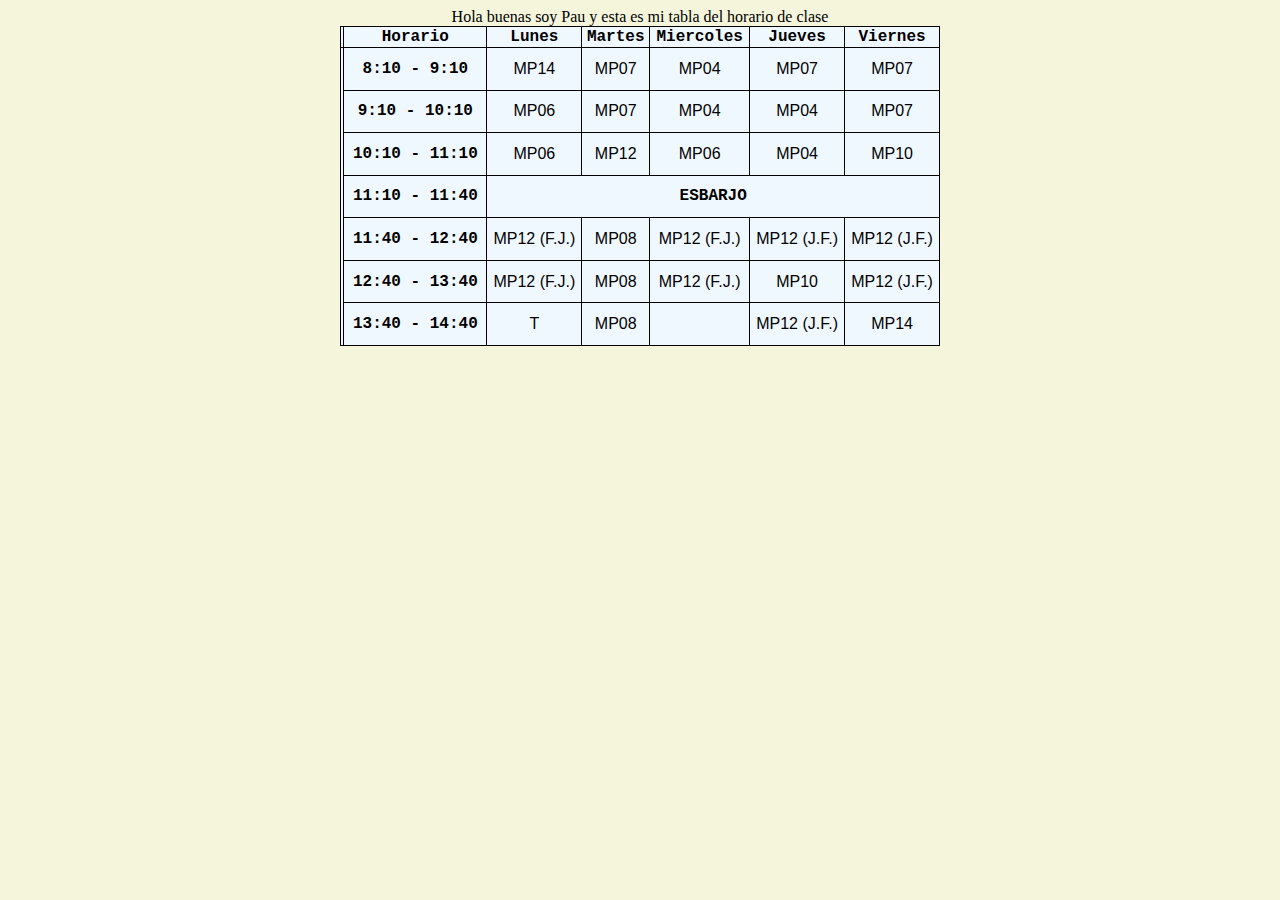
==== index.html @ c323fc81 "Add files via upload" ====
<!DOCTYPE html>
<html>
    <head>
        <link href="style.css" rel="stylesheet" />
        <title>Tablas</title>
        
    </head>
    <body>
        <table class="tablita">
         <div><caption>Hola buenas soy Pau y esta es mi tabla del horario de clase</caption>
         </div>   
            <thead>
                <tr>
                    <th colspan="10"></th>
                    <th scope="col">
                        Horario
                    </th>
                    <th scope="col">
                        Lunes
                    </th>
                    <th scope="col">
                        Martes
                    </th>
                    <th scope="col">
                        Miercoles
                    </th>
                    <th scope="col">
                        Jueves
                    </th>
                    <th scope="col">
                        Viernes
                    </th>
                </tr>
           </thead>
           <tbody>
            <tr>
                <td colspan="10" rowspan="10"></td>
                <th scope="row">
                    8:10 - 9:10
                </th>
                <td>MP14</td>
                <td>MP07</td>
                <td>MP04</td>
                <td>MP07</td>
                <td>MP07</td>
            </tr>
            <tr>
                <th scope="row">
                    9:10 - 10:10
                </th>
                <td>MP06</td>
                <td>MP07</td>
                <td>MP04</td>
                <td>MP04</td>
                <td>MP07</td>
            </tr>
            <tr>
                <th scope="row">
                    10:10 - 11:10
                </th>
                <td>MP06</td>
                <td>MP12</td>
                <td>MP06</td>
                <td>MP04</td>
                <td>MP10</td>
                <tr>
                    <th scope="row">
                        11:10 - 11:40
                    </th>
                    <th class="Esbarjo" colspan="10">
                        ESBARJO
                    </th>
            </tr>
            <tr>
                <th scope="row">
                    11:40 - 12:40
                </th>
                <td>MP12 (F.J.)</td>
                <td>MP08</td>
                <td>MP12 (F.J.)</td>
                <td>MP12 (J.F.)</td>
                <td>MP12 (J.F.)</td>
            </tr>
            <tr>
                <th scope="row">
                    12:40 - 13:40
                </th>
                <td>MP12 (F.J.)</td>
                <td>MP08</td>
                <td>MP12 (F.J.)</td>
                <td>MP10</td>
                <td>MP12 (J.F.)</td>
            </tr>
            <tr>
                <th scope="row">
                    13:40 - 14:40
                </th>
                <td>T</td>
                <td>MP08</td>
                <td></td>
                <td>MP12 (J.F.)</td>
                <td>MP14</td>
            </tr>
           </tbody>
        </table>
    </body>

</html>
---- style.css ----
body {
    background-color: beige;
}
.tablita {
    border-collapse: collapse;
    background-color: aliceblue;

}

table {
    margin: auto;
    width: 75ch;
    height: 40ch;
}

.tablita td, th {
    border: 1px solid black;
    text-align: center;
}

th {
    font-family: 'Courier New', Courier, monospace;
}

td {
    font-family: 'Trebuchet MS', 'Lucida Sans Unicode', 'Lucida Grande', 'Lucida Sans', Arial, sans-serif;
}
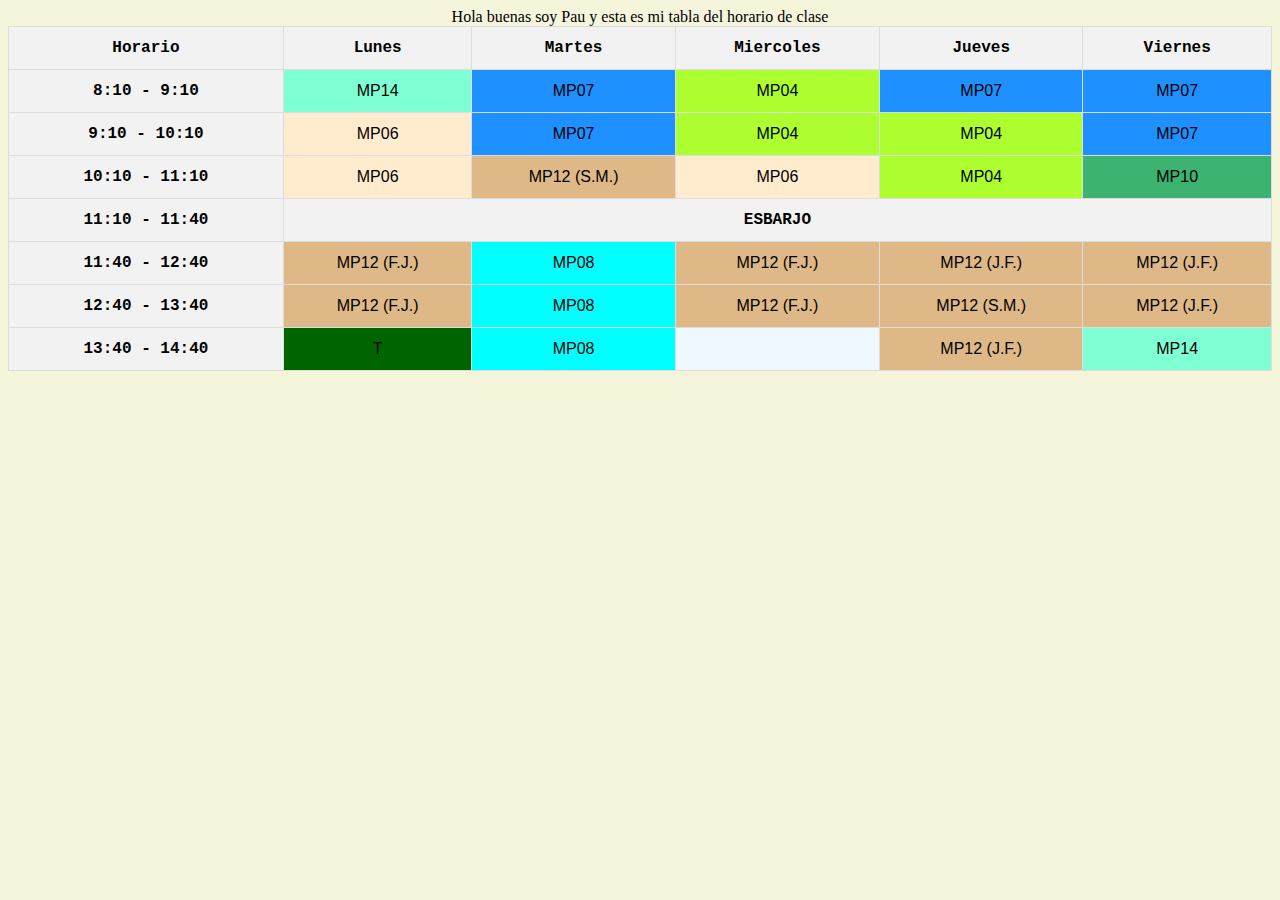
==== commit bd7c2693: "Add files via upload" ====
--- a/index.html
+++ b/index.html
@@ -11,8 +11,7 @@
          </div>   
             <thead>
                 <tr>
-                    <th colspan="10"></th>
-                    <th scope="col">
+                    <th colspan="" scope="col">
                         Horario
                     </th>
                     <th scope="col">
@@ -34,40 +33,39 @@
            </thead>
            <tbody>
             <tr>
-                <td colspan="10" rowspan="10"></td>
-                <th scope="row">
+                <th colspan="" rowspan="" scope="row">
                     8:10 - 9:10
                 </th>
-                <td>MP14</td>
-                <td>MP07</td>
-                <td>MP04</td>
-                <td>MP07</td>
-                <td>MP07</td>
+                <td class="MP14">MP14</td>
+                <td class="MP07">MP07</td>
+                <td class="MP04">MP04</td>
+                <td class="MP07">MP07</td>
+                <td class="MP07">MP07</td>
             </tr>
             <tr>
                 <th scope="row">
                     9:10 - 10:10
                 </th>
-                <td>MP06</td>
-                <td>MP07</td>
-                <td>MP04</td>
-                <td>MP04</td>
-                <td>MP07</td>
+                <td class="MP06">MP06</td>
+                <td class="MP07">MP07</td>
+                <td class="MP04">MP04</td>
+                <td class="MP04">MP04</td>
+                <td class="MP07">MP07</td>
             </tr>
             <tr>
                 <th scope="row">
                     10:10 - 11:10
                 </th>
-                <td>MP06</td>
-                <td>MP12</td>
-                <td>MP06</td>
-                <td>MP04</td>
-                <td>MP10</td>
+                <td class="MP06">MP06</td>
+                <td class="MP12">MP12 (S.M.)</td>
+                <td class="MP06">MP06</td>
+                <td class="MP04">MP04</td>
+                <td class="MP10">MP10</td>
                 <tr>
                     <th scope="row">
                         11:10 - 11:40
                     </th>
-                    <th class="Esbarjo" colspan="10">
+                    <th class="Esbarjo" colspan="5">
                         ESBARJO
                     </th>
             </tr>
@@ -75,31 +73,31 @@
                 <th scope="row">
                     11:40 - 12:40
                 </th>
-                <td>MP12 (F.J.)</td>
-                <td>MP08</td>
-                <td>MP12 (F.J.)</td>
-                <td>MP12 (J.F.)</td>
-                <td>MP12 (J.F.)</td>
+                <td class="MP12">MP12 (F.J.)</td>
+                <td class="MP08">MP08</td>
+                <td class="MP12">MP12 (F.J.)</td>
+                <td class="MP12">MP12 (J.F.)</td>
+                <td class="MP12">MP12 (J.F.)</td>
             </tr>
             <tr>
                 <th scope="row">
                     12:40 - 13:40
                 </th>
-                <td>MP12 (F.J.)</td>
-                <td>MP08</td>
-                <td>MP12 (F.J.)</td>
-                <td>MP10</td>
-                <td>MP12 (J.F.)</td>
+                <td class="MP12">MP12 (F.J.)</td>
+                <td class="MP08">MP08</td>
+                <td class="MP12">MP12 (F.J.)</td>
+                <td class="MP12">MP12 (S.M.)</td>
+                <td class="MP12">MP12 (J.F.)</td>
             </tr>
             <tr>
                 <th scope="row">
                     13:40 - 14:40
                 </th>
-                <td>T</td>
-                <td>MP08</td>
-                <td></td>
-                <td>MP12 (J.F.)</td>
-                <td>MP14</td>
+                <td class="T">T</td>
+                <td class="MP08">MP08</td>
+                <td class="NADA"></td>
+                <td class="MP12">MP12 (J.F.)</td>
+                <td class="MP14">MP14</td>
             </tr>
            </tbody>
         </table>
--- a/style.css
+++ b/style.css
@@ -13,15 +13,57 @@
     height: 40ch;
 }
 
-.tablita td, th {
-    border: 1px solid black;
+table {
+    
+    width: 100%;
+    border-collapse: collapse;
+    margin-bottom: 20px;
+  }
+
+  th {
     text-align: center;
-}
+    font-family: 'Courier New', Courier, monospace;
+    background-color: #f2f2f2;
+    padding: 12px;
+    font-weight: bold;
+    border: 1px solid #ddd;
+  }
 
-th {
-    font-family: 'Courier New', Courier, monospace;
-}
+  td {
+    text-align: center;
+    font-family: 'Trebuchet MS', 'Lucida Sans Unicode', 'Lucida Grande', 'Lucida Sans', Arial, sans-serif;
+    padding: 10px;
+    border: 1px solid #ddd;
+  }
 
-td {
-    font-family: 'Trebuchet MS', 'Lucida Sans Unicode', 'Lucida Grande', 'Lucida Sans', Arial, sans-serif;
-}+  .MP14 {
+    background-color: aquamarine;
+  }
+
+  .MP06 {
+    background-color: blanchedalmond;
+  }
+
+  .MP12 {
+    background-color: burlywood;
+  }
+
+  .T {
+    background-color: darkgreen;
+  }
+
+  .MP07 {
+    background-color: dodgerblue;
+  }
+
+  .MP08 {
+    background-color: cyan;
+  }
+
+  .MP04 {
+    background-color: greenyellow;
+  }
+
+  .MP10 {
+    background-color: mediumseagreen;
+  }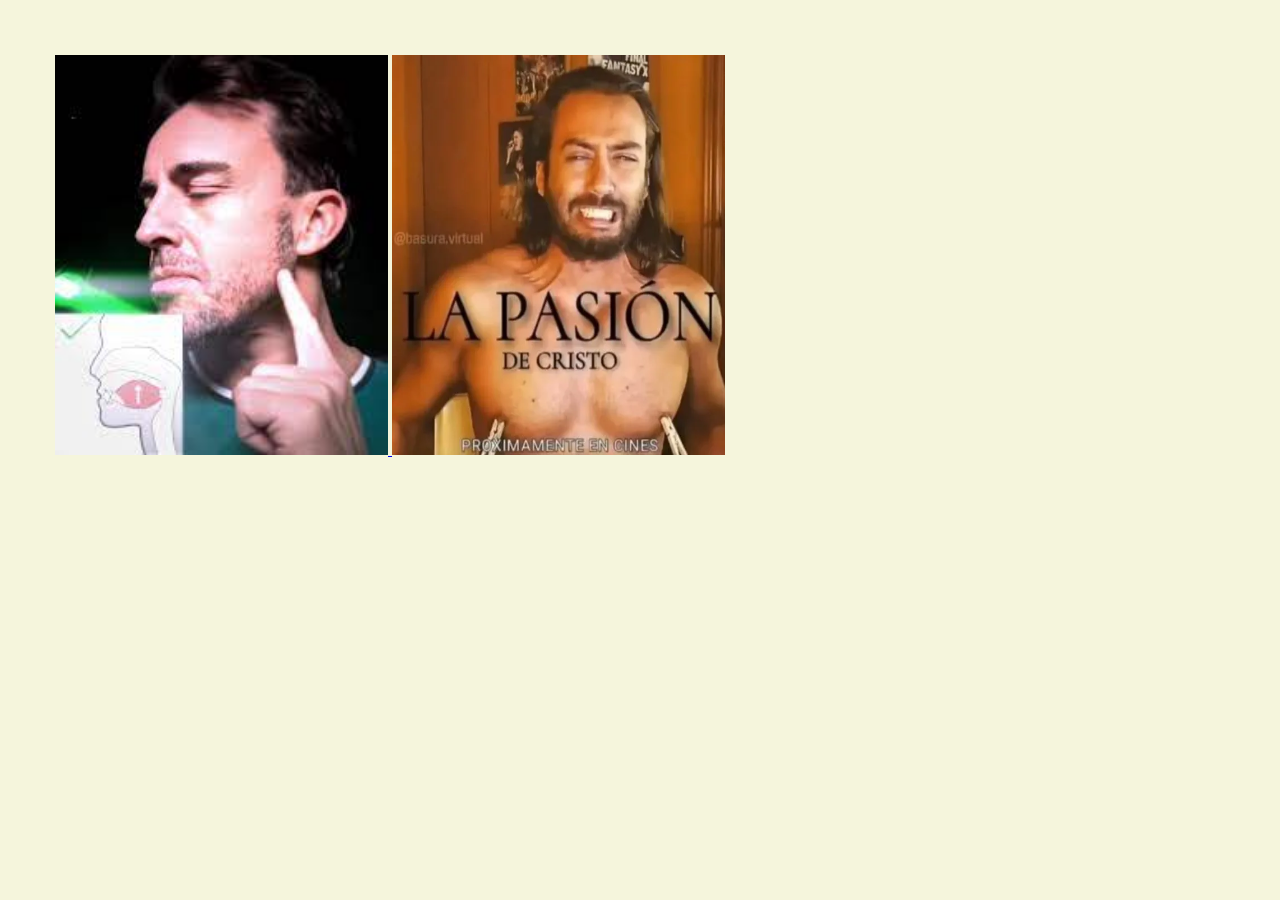
==== commit 7a557496: "Add files via upload" ====
--- a/index.html
+++ b/index.html
@@ -1,106 +1,19 @@
 <!DOCTYPE html>
-<html>
-    <head>
+<html lang="es-ES"> 
+    <head><link rel="icon" href="Adri.png" type="image/x-icon" />
+        
+        <meta name="author" content="Pau">
+        <meta charset="utf-8" />
         <link href="style.css" rel="stylesheet" />
-        <title>Tablas</title>
+        <title>Hola buenas</title>
         
     </head>
     <body>
-        <table class="tablita">
-         <div><caption>Hola buenas soy Pau y esta es mi tabla del horario de clase</caption>
-         </div>   
-            <thead>
-                <tr>
-                    <th colspan="" scope="col">
-                        Horario
-                    </th>
-                    <th scope="col">
-                        Lunes
-                    </th>
-                    <th scope="col">
-                        Martes
-                    </th>
-                    <th scope="col">
-                        Miercoles
-                    </th>
-                    <th scope="col">
-                        Jueves
-                    </th>
-                    <th scope="col">
-                        Viernes
-                    </th>
-                </tr>
-           </thead>
-           <tbody>
-            <tr>
-                <th colspan="" rowspan="" scope="row">
-                    8:10 - 9:10
-                </th>
-                <td class="MP14">MP14</td>
-                <td class="MP07">MP07</td>
-                <td class="MP04">MP04</td>
-                <td class="MP07">MP07</td>
-                <td class="MP07">MP07</td>
-            </tr>
-            <tr>
-                <th scope="row">
-                    9:10 - 10:10
-                </th>
-                <td class="MP06">MP06</td>
-                <td class="MP07">MP07</td>
-                <td class="MP04">MP04</td>
-                <td class="MP04">MP04</td>
-                <td class="MP07">MP07</td>
-            </tr>
-            <tr>
-                <th scope="row">
-                    10:10 - 11:10
-                </th>
-                <td class="MP06">MP06</td>
-                <td class="MP12">MP12 (S.M.)</td>
-                <td class="MP06">MP06</td>
-                <td class="MP04">MP04</td>
-                <td class="MP10">MP10</td>
-                <tr>
-                    <th scope="row">
-                        11:10 - 11:40
-                    </th>
-                    <th class="Esbarjo" colspan="5">
-                        ESBARJO
-                    </th>
-            </tr>
-            <tr>
-                <th scope="row">
-                    11:40 - 12:40
-                </th>
-                <td class="MP12">MP12 (F.J.)</td>
-                <td class="MP08">MP08</td>
-                <td class="MP12">MP12 (F.J.)</td>
-                <td class="MP12">MP12 (J.F.)</td>
-                <td class="MP12">MP12 (J.F.)</td>
-            </tr>
-            <tr>
-                <th scope="row">
-                    12:40 - 13:40
-                </th>
-                <td class="MP12">MP12 (F.J.)</td>
-                <td class="MP08">MP08</td>
-                <td class="MP12">MP12 (F.J.)</td>
-                <td class="MP12">MP12 (S.M.)</td>
-                <td class="MP12">MP12 (J.F.)</td>
-            </tr>
-            <tr>
-                <th scope="row">
-                    13:40 - 14:40
-                </th>
-                <td class="T">T</td>
-                <td class="MP08">MP08</td>
-                <td class="NADA"></td>
-                <td class="MP12">MP12 (J.F.)</td>
-                <td class="MP14">MP14</td>
-            </tr>
-           </tbody>
-        </table>
+        <a href="/Tablas.html"> 
+            <img src="/Fernando.jpeg" alt="Horario" width="333" height="400">
+        </a>
+        <a href="/Alumnos.html">
+            <img src="/JordiWild.jpg" alt="" width="333" height="400">
+        </a>
     </body>
-
 </html>--- a/style.css
+++ b/style.css
@@ -1,24 +1,26 @@
+
 body {
     background-color: beige;
+    margin: 55px;
 }
 .tablita {
     border-collapse: collapse;
+    border: 3px solid ;
     background-color: aliceblue;
+    height: 60ch;
 
 }
 
 table {
     margin: auto;
     width: 75ch;
-    height: 40ch;
+    height: 50ch;
+    width: 75%;
+    border-collapse: collapse;
+    padding: 100px;
+    margin-bottom: 20px;
+    table-layout: fixed;
 }
-
-table {
-    
-    width: 100%;
-    border-collapse: collapse;
-    margin-bottom: 20px;
-  }
 
   th {
     text-align: center;
@@ -26,14 +28,14 @@
     background-color: #f2f2f2;
     padding: 12px;
     font-weight: bold;
-    border: 1px solid #ddd;
+    border: 2px solid black;
   }
 
   td {
     text-align: center;
     font-family: 'Trebuchet MS', 'Lucida Sans Unicode', 'Lucida Grande', 'Lucida Sans', Arial, sans-serif;
-    padding: 10px;
-    border: 1px solid #ddd;
+    padding: 10x;
+    border: 1px solid darkgrey;
   }
 
   .MP14 {
@@ -41,29 +43,62 @@
   }
 
   .MP06 {
-    background-color: blanchedalmond;
+    background-color: rgb(255, 149, 135);
   }
 
   .MP12 {
-    background-color: burlywood;
+    background-color: rgb(250, 206, 112);
   }
 
   .T {
-    background-color: darkgreen;
+    background-color: rgb(63, 219, 131);
   }
 
   .MP07 {
-    background-color: dodgerblue;
+    background-color: rgb(101, 178, 255);
   }
 
   .MP08 {
-    background-color: cyan;
+    background-color: rgb(74, 255, 255);
   }
 
   .MP04 {
-    background-color: greenyellow;
+    background-color: rgb(176, 158, 255);
   }
 
   .MP10 {
-    background-color: mediumseagreen;
+    background-color: rgb(100, 253, 169);
+  }
+
+  .NADA {
+    background-color: rgb(253, 169, 183);
+  }
+
+  .Esbarjo {
+    background-color: lightcyan;
+  }
+
+  table.tablaprofes {
+    width: 65%;
+  }
+
+  table.tablaprofes td {
+    text-align: left;
+    font-family: 'Trebuchet MS', 'Lucida Sans Unicode', 'Lucida Grande', 'Lucida Sans', Arial, sans-serif;
+    padding: 10x;
+    padding-left: 10px;
+    border: 2px solid black;
+  }
+  
+  table.tablaprofes th {
+    text-align: center;
+    font-family: 'Courier New', Courier, monospace;
+    background-color: rgb(226, 156, 65);
+    padding: 12px;
+    font-weight: bold;
+    border: 3px solid black;
+  }
+
+  .titulotabla {
+    text-align: center;
   }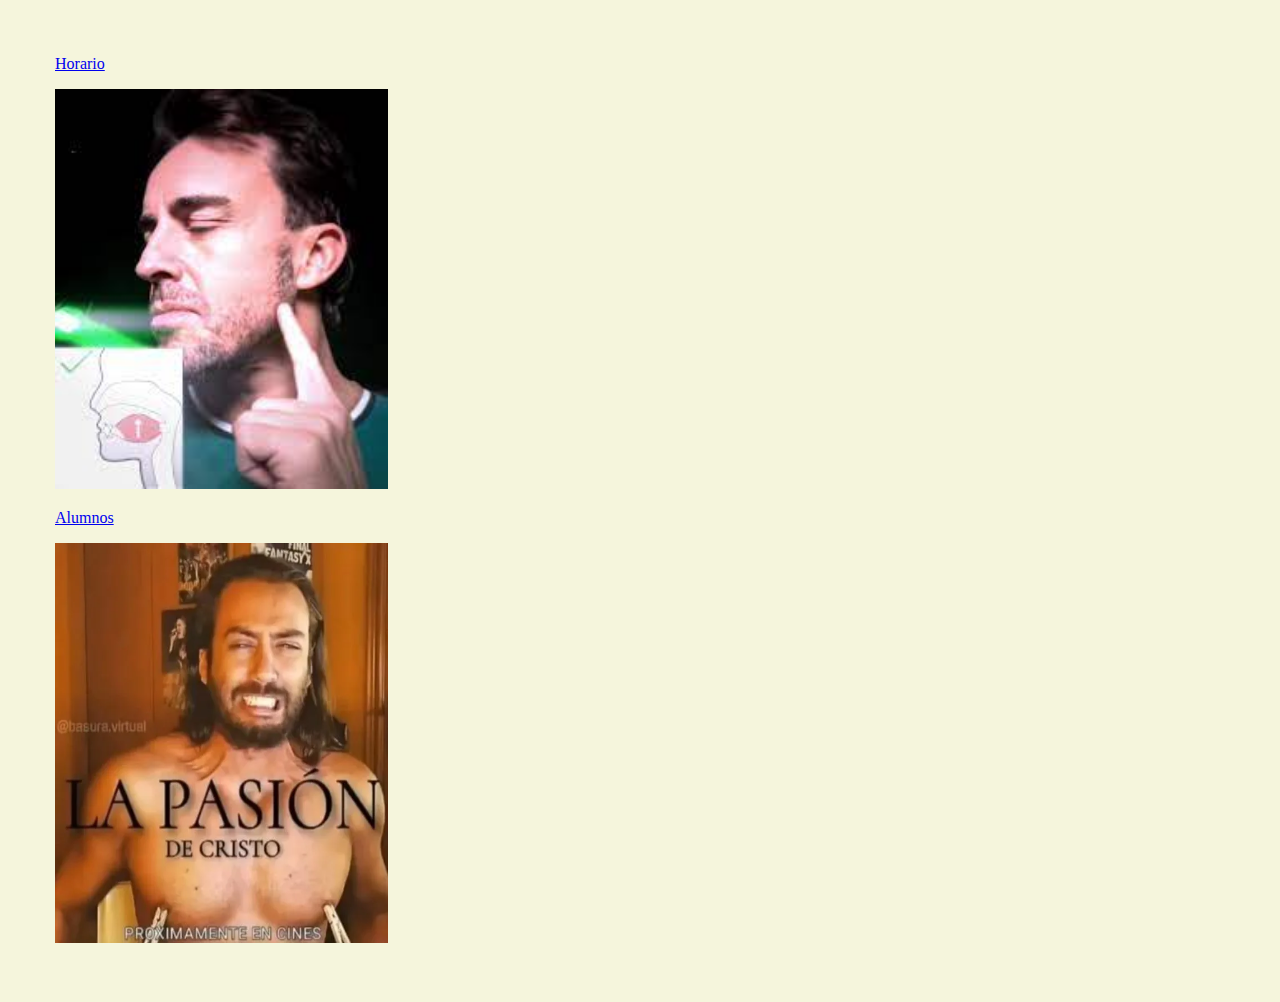
==== commit d9f31b58: "Add files via upload" ====
--- a/index.html
+++ b/index.html
@@ -10,9 +10,12 @@
     </head>
     <body>
         <a href="/Tablas.html"> 
+            <p>Horario</p>
             <img src="/Fernando.jpeg" alt="Horario" width="333" height="400">
+            
         </a>
         <a href="/Alumnos.html">
+            <p>Alumnos</p>
             <img src="/JordiWild.jpg" alt="" width="333" height="400">
         </a>
     </body>
--- a/style.css
+++ b/style.css
@@ -101,4 +101,19 @@
 
   .titulotabla {
     text-align: center;
-  }+  }
+
+  table.tablaalumnos td {
+    border: 2px solid rgb(134, 128, 128);
+  }
+
+  table.tablaalumnos th{
+    border: 2px solid rgb(128, 122, 122);
+  }
+
+  table.tablaalumnos {
+    background-color: bisque;
+    border: 3px solid black;
+  }
+
+ 